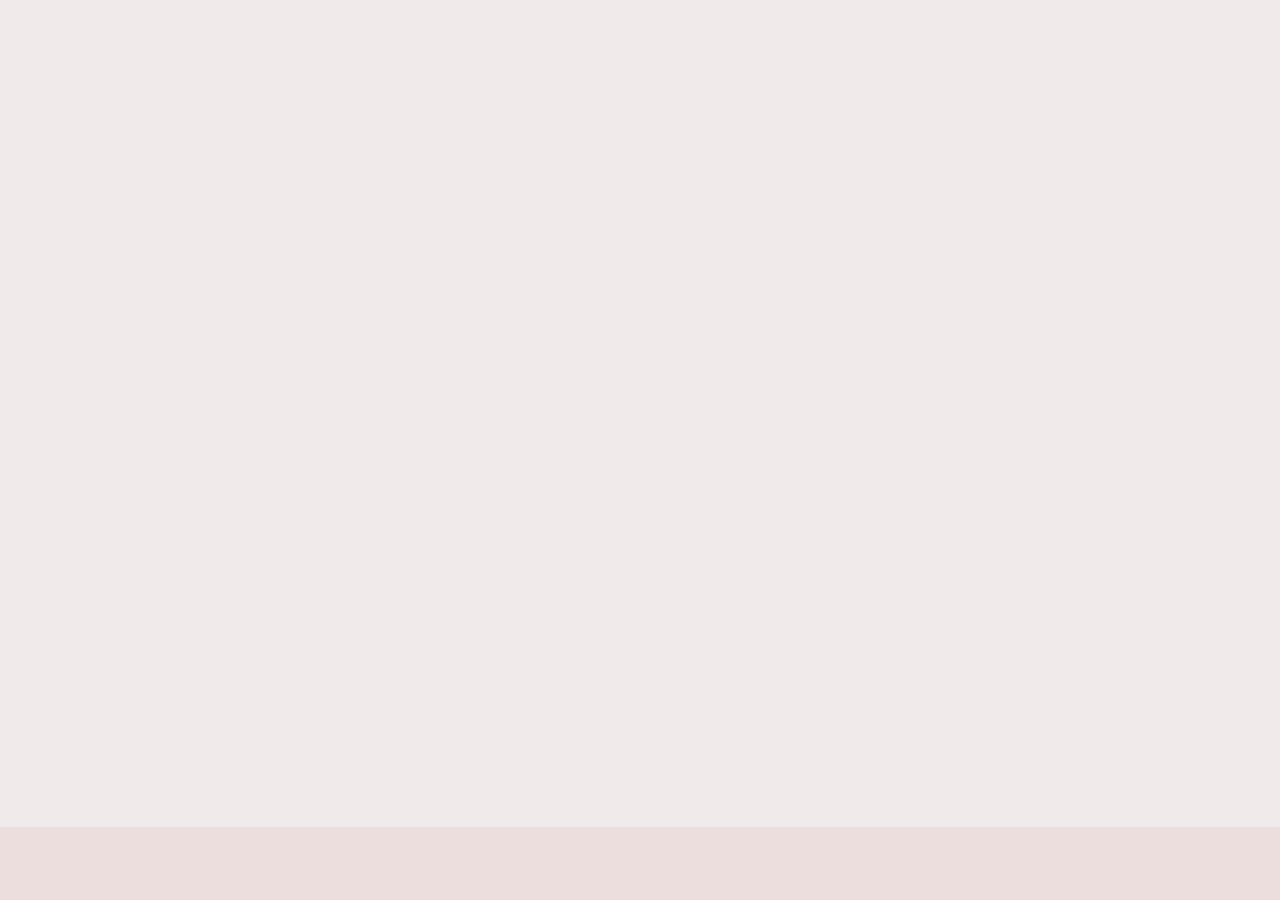
==== thankyou.html @ 1f00e307 "Add files via upload" ====
<!DOCTYPE html>
<html lang="en">
  <head>
    <meta charset="UTF-8" />
    <meta http-equiv="X-UA-Compatible" content="IE=edge" />
    <meta name="viewport" content="width=device-width, initial-scale=1.0" />
    <title>Thank You !</title>

    <link rel="stylesheet" href="style.css" class="stylesheet-1" />

    <!--Box icons-->
    <link
      href="https://unpkg.com/boxicons@2.1.4/css/boxicons.min.css"
      rel="stylesheet"
    />
    <style>
      html {
        font-size: 100% !important;
      }
      .thank-container {
        display: flex;
        width: 100%;
        height: 100vh;
        align-items: center;
        justify-content: center;
        padding: 0 2rem;
        overflow: hidden;
      }
      .thank-div .thank-box {
        background: var(--bg-color-2);
        display: flex;
        width: 100%;
        flex-direction: column;
        align-items: center;
        padding: 0 2rem 2rem;
        transform: scale(0.1);
        visibility: hidden;
        animation: thankScaleUp linear 1s forwards;
        text-align: center;
      }
      .thank-div {
        position: relative;
        max-width: 30rem;
      }
      .thank-box a .bx-check {
        font-size: 5.5rem;
        color: white;
        background: var(--main-color);
        border-radius: 50%;
        padding: 0.5rem;
        margin-top: -2.7rem;
        margin-bottom: 2rem;
      }
      .thank-box h1 {
        color: var(--text-color);
        margin-bottom: 1rem;
        font-size: 2.1rem;
      }
      .thank-box p {
        margin-bottom: 3rem;
      }
      .thank-box button {
        padding: 0.7rem 9rem;
        color: white;
        background: var(--main-color);
        font-size: 1.5rem;
        border-radius: 0.2rem;
        cursor: pointer;
      }
      .thank-box button:hover {
        opacity: 0.9;
      }

      .tnx-footer {
        background: var(--bg-color-2);
        padding: 1.5rem 1rem;
        display: flex;
        position: fixed;
        bottom: 0;
        left: 0;
        right: 0;
        justify-content: center;
        text-align: center;
      }
      .tnx-footer-text {
        position: relative;
      }
      .tnx-footer-text::after {
        position: absolute;
        content: "";
        top: 0;
        right: 0;
        width: 100%;
        height: 100%;
        background: var(--bg-color-2);
        animation: tnxFooterAnim linear 2s forwards;
      }

      @media (max-width: 520px) {
        html {
          font-size: 75%;
        }
      }

      /* ANIMATIONS */

      @keyframes thankScaleUp {
        0%,
        50% {
          visibility: hidden;
          transform: scale(0.1);
        }
        100% {
          visibility: visible;
          transform: scale(1);
        }
      }

      @keyframes tnxFooterAnim {
        0%,
        60% {
          width: 100%;
        }
        100% {
          width: 0%;
        }
      }
    </style>
  </head>
  <body>
    <div class="thank-container">
      <div class="thank-div">
        <div class="thank-box">
          <a><i class="bx bx-check"></i></a>
          <h1 class="">Completed !</h1>
          <p>Thank you so much for your support. It means a lot for me.</p>
          <a href="/index.html"><button>Ok</button></a>
        </div>
      </div>
    </div>

    <!-- footer design-->
    <footer class="tnx-footer">
      <div class="tnx-footer-text">
        <p>Copyright &copy; 2023 by Ibrahim Ali | All Rights Reserved.</p>
      </div>
    </footer>
  </body>

  <script>
    //toggle the light
    let themeMode = localStorage.getItem("Mode");

    if (themeMode === "Dark") {
      // if the guy selected dark...
      document.body.classList.add("dark-theme"); // turn dark mode on;
      document.body.classList.remove("light-theme"); // turn light mode off;page;
    } else {
      document.body.classList.add("light-theme");
    }
  </script>
</html>
---- style.css ----
@import url('https://fonts.googleapis.com/css2?family=Poppins:wght@300;400;500;600;700;800&display=swap');

 /* GENERAL */
  * {
    margin: 0;
    padding: 0;
    box-sizing: border-box;
    text-decoration: none;
    border: none;
    outline: none;
    scroll-behavior: smooth;
    font-family: 'Poppins', 'sans-serif';
  }

  /** General theme **/
  :root {
    --main-color: #915eff;
    --gradient1: linear-gradient(90deg, #915eff, darkblue);/*Not in use*/
    --gradient3: linear-gradient(101deg,#00dbde,#fc00ff);/* used by bx buttons */
    --gradient5: linear-gradient(90deg, #1d6eac, #9124c8);/*only by projects*/

    --g-color1: #1d6eac;/*used by bx social icons*/
    --g-color2: #9124c8;/*used by bx social icons*/
    --g-color3: #00dbde;/*used by bx prev webs border*/
    --g-color4: #fc00ff;/*used by bx prev webs border*/
  }
    .light-theme {
    --bg-color: #f0eaea;
    --bg-color-2: #eddede;
    --text-color: #12142c;
    --text-color-2: #2b678f; /** used by bx buttons */
    --gradient2: linear-gradient(#f2e9e9, #f2e9e9); /* projects & buttons background*/
  }

  .dark-theme {
    --bg-color: #000000;
    --bg-color-2-r: #12142c; /* original one */
    --bg-color-2: #1f2452;
    --text-color: #eddede;
    --text-color-2: white; /** used by bx buttons on hover*/
    --gradient2: linear-gradient(#000000, #000000); /* projects & buttons background*/
   }



  html {
    font-size: 62.5%;
    overflow-x: hidden;
    transition: 0s !important;
  }

  body {
    background: var(--bg-color);
    color: var(--text-color);
  }

  section {
    min-height: 100vh;
    padding: 10rem 9% 2rem;
  }

  /* <!-- header design--> */
  /* <!-- header design--> */
  .header {
    position: fixed;
    top: 0;
    left: 0;
    width: 100%;
    padding: 1rem 9%;
    background: transparent;
    display: flex;
    justify-content: space-between;
    align-items: center;
    z-index: 100;
    transition: 1s;
  }
  .header.sticky {
    background: var(--bg-color-2);
  }
  .logo{
    position: relative;
  }
  .logo-btn {
    padding: 1rem;
    background: var(--main-color);
    display: flex;
    align-items: center;
    border-radius: 2rem;
    color: white;
    font-weight: 600;
    font-size: 1.6rem;
    transition: .15s;
    cursor: pointer;
  }
  .logo-btn .bx {
    position: absolute;
    display: none;
    top: 29%;
    right: 5%;
    color: greenyellow;
    font-weight: 500;
    font-size: 2rem;
    transition: .3s;
  }
  .logo:hover .bx {
    display: inline-block;
    opacity: 1;
    right: 5%;
    animation: smileBlink 2s linear 1;
  }

  @keyframes smileBlink {
    0%,
    15% {
      opacity: 1;
    }
    20% {
      opacity: 0;
    }
    25%,
    30% {
      opacity: 1;
    }
    35% {
      opacity: 0;
    }
    40%,
    100% {
      opacity: 1;
    }
  }
  .logo:hover .logo-btn {
    padding-right: 3rem;
  }

  .theme-toggle-1 {
    position: absolute;
    left: 28rem; /*changed new*/
    border: .2rem solid var(--text-color);
    border-radius: 3rem;
    padding: .2rem .3rem;
    width: 7rem;
  }
  .theme-toggle {
    display: flex;
    gap: 1.6rem;
    justify-content: space-around;
    align-items: center;
    position: relative;
    font-size: 1.6rem;
    color: var(--bg-color);
  }

  .theme-before {
    position: absolute;
    content: '';
    top: 0;
    left: -1%;
    height: 100%;
    width: 40%;
    background: black;
    border: .2rem solid transparent;
    border-radius: 3rem;
    z-index: -1;
    transition: .5s;
  }

  .theme-after{
    position: absolute;
    content: '';
    top: 0;
    left: 60%;
    height: 100%;
    width: 40%;
    background: white;
    border: .2rem solid transparent;
    border-radius: 3rem;
    z-index: -1;
  }

  .theme-icon {
    cursor: pointer;
  }
  .theme-icon .bx-sun {
    color: white;
    display: block;
  }
  .theme-icon .bx-moon {
    color: black;
  }
  .navbar {
    position: relative;
  }

  .navbar a {
    font-size: 1.7rem;
    color: var(--text-color);
    font-weight: 500;
    margin-left: 3.5rem;
  }

  .navbar a:hover,
  .navbar a.active {
    color: var(--main-color);
  }

#menu-icon {
  position: relative;
  font-size: 3.6rem;
  color: var(--text-color);
  cursor: pointer;
  display: none;
}


/*Home section design*/
/*Home section design*/
.home {
  background-color: var(--bg-color);
  position: relative;
  display: flex;
  align-items: center;
  padding: 0 9%;
}
.home-Opacity .opacity-sp {
  content: '';
  position: absolute;
  top: 0;
  left: 0;
  right: 0;
  bottom: 0;
  background: url(bg.png);
  background-position: center;
  background-size: cover;
  animation: homeOpacity 2s linear 1;
  opacity: 1;
}
.opacity-sp2 {
  content: '';
  position: absolute;
  top: 0;
  left: 0;
  right: 0;
  bottom: 0;
  background: url(bg-2.jpg) !important;
  background-position: center !important;
  background-size: cover !important;
  animation: homeOpacity 3.5s linear 1 !important;
  opacity: 1;
}

@keyframes homeOpacity {
  0%,
  50%{
    opacity: 0;
  }
  90%{
    opacity: 1;
  }
}
.home-content {
  max-width: 60rem;
  z-index: 99;
}
.home-content h1 {
  position: relative;
  display: inline-block;
  font-size: 8rem;
  font-weight: 800;
  line-height: 1.3;
}
.home-content h1 span {
  color: var(--main-color);
}
.home-content .text-animate {
  position: relative;
  width: 32.8rem;
}
.home-content .text-animate h3 {
  font-size: 3.2rem;
  font-weight: 700;
  color: transparent;
  -webkit-text-stroke: .7px var(--text-color);
  background-image: linear-gradient(var(--text-color),var(--text-color));
  background-repeat: no-repeat;
  -webkit-background-clip: text;
  background-position: -33rem 0;
}

.home.show-animate .home-content .text-animate h3 {
  animation: homeBgText 8s linear infinite;
  animation-delay: 2s;

}
.home-content .text-animate h3::before {
  content: '';
  position: absolute;
  top: 0;
  left: 0;
  width: 0;
  height: 100%;
  border-right: 2px solid var(--text-color);
  z-index: -1;
}

.home.show-animate .home-content .text-animate h3::before {
  animation:   homeCursorText 8s linear infinite;
  animation-delay: 2s;
}

.home-content p {
  position: relative;
  font-size: 1.6rem;
  margin: 2rem 0 4rem;
}

.btn-box {
  position: relative;
  display: flex;
  justify-content: space-between;
  width: 34.5rem;
  height: 5rem;
}
.btn-box .btn {
  position: relative;
  display: inline-flex;
  justify-content: center;
  align-items: center;
  width: 15rem;
  height: 100%;
  border: .2rem solid var(--main-color);
  border-radius: .8rem;
  font-size: 1.8rem;
  font-weight: 600;
  letter-spacing: .1rem;
  color: var(--bg-color);
  z-index: 1;
  overflow: hidden;
  transition: .5s;
  background: transparent;
  transition: .15s;
}
.btn-box .btn:hover {
  color: var(--text-color);
}

.btn-box .btn:nth-child(2) {
  background: transparent;
  border: .2rem solid var(--main-color);
  color: var(--second-bg-color);
}
.btn-box .btn:nth-child(2):hover {
  color: var(--bg-color);
}
.btn-box .btn:nth-child(2):hover::before {
  width: 100%;
}
.btn-box .btn:nth-child(2)::before {
  width: 0;
  left: 0;
}
.btn-box .btn::before {
  content: '';
  position: absolute;
  top: 0;
  right: 0;
  width: 100%;
  height: 100%;
  background: var(--main-color);
  transition: .5s;
  z-index: -1;
}
.btn-box .btn:hover::before {
  width: 0;
}

.home-sci {
  position: absolute;
  bottom: 4rem;
  width: 170px;
  display: flex;
  justify-content: space-between;
}
.home-sci a {
  position: relative;
  display: inline-flex;
  justify-content: center;
  align-items: center;
  width: 40px;
  height: 40px;
  background: transparent;
  border: .2rem solid var(--main-color);
  border-radius: 50%;
  font-size: 20px;
  z-index: 1;
  overflow: hidden;
}
.home-sci a i {
  color: var(--main-color);
}

.home-sci a::before {
  position: absolute;
  content: '';
  top: 0;
  left: 0;
  width: 0;
  height: 100%;
  background: var(--main-color);
  z-index: -1;
  transition: .5s;
}
.home-sci a:hover i {
  color: #eddede;
}
.home-sci a:hover::before {
  width: 100%;
}
/* 
.home-imgHover {
  position: relative;
  top: 0;
  right: 0;
  width: 45%;
  height: 100%;
  background: red;
  transition: 3s;
}
.home-imgHover:hover {
  background: var(--bg-color);
  opacity: 0.7;
}
.home img {
  position: absolute;
  top: 39%;
  right: 17%;
  width: 10rem;
  z-index: 90;
} */


/* <!--about section design-->*/
/* <!--about section design-->*/
.about {
  background: var(--bg-color-2);
  display: flex;
  justify-content: center;
  align-items: center;
  flex-direction: column;
  gap: 2rem;
  padding-bottom: 6rem;
}
.heading {
  position: relative;
  font-size: 6rem;
  font-weight: 800;
  margin-bottom: 3rem;
  text-align: center;
} 
.heading span {
  color: var(--main-color);
}
.about-img {
  position: relative;
  width: 25rem;
  height: 25rem;
  display: flex;justify-content: center;
  align-items: center;
}
.about-img img {
  width: 90%;
  border-radius: 50%;
  border: .2rem solid var(--main-color); /*
  margin-top: -40px;*/
}
.about-img .circle-spin{
  position: absolute;
  top: 50%;
  left: 50%;
  transform: translate(-50%, -50%) rotate(0);
  width: 100%;
  height: 100%;
  border-radius: 50%;
  border-top: .2rem solid var(--bg-color-2);
  border-bottom: .2rem solid var(--bg-color-2);
  border-left: .2rem solid var(--main-color);
  border-right: .2rem solid var(--main-color);
  animation: aboutSpiner 8s linear infinite;
}
.about-content {
  text-align: center;
}
.about-content h3 {
  position: relative;
  display: inline-block;
  font-size: 2.6rem;
}
.about-content p {
  position: relative;
  font-size: 1.6rem;
  margin: 2rem 0 3rem;
}

.btn-box.btns {
  display: inline-block;
  width: 15rem; 
}/**
.btn-box.btns a::before {
  background: var(--gradient2),var(--gradient3);
}**/


/* <!--education section design-->*/
/* <!--education section design-->*/
.education {
  display: flex;
  justify-self: center;
  align-items: center;
  flex-direction: column;
  min-height: auto;
  padding-bottom: 5rem;
}
.education .education-row {
  display: flex;
  flex-wrap: wrap;
  gap: 5rem;
}
.education .education-column {
  flex: 1 1 40rem;
}
.education-column .title {
  position: relative;
  display: inline-block;
  font-size: 2.5rem;
  margin: 0 0 1.5rem 2rem;
}
.education-column .education-box {
  position: relative;
  border-left: .2rem solid var(--main-color);
}

.education-box  .education-content  {
  position: relative;
  padding-left: 2rem;
}

.education-box  .education-content::before {
  content: '';
  position: absolute;
  top: 0;
  left: -1.1rem;
  width: 2rem;
  height: 2rem;
  background: var(--main-color);
  border-radius: 50%;
}

.education-content .content {
  position: relative;
  padding: 1.5rem;
  border: .2rem solid var(--main-color);
  border-radius: .6rem;
  margin-bottom: 2rem;
}

.education-content .content::before {
  content: '';
  position: absolute;
  top: 0;
  left: 0;
  width: 0;
  height: 100%;
  background: var(--bg-color-2);
  overflow: hidden;
  z-index: -1;
  transition: .5s;
}
.education-content .content:hover::before {
  width: 100%;
}

.education-content .content .year {
  font-size: 1.5rem;
  color: var(--main-color);
  padding-bottom: .5rem;
}
.education-content .content .year i {
  padding-right: .5rem;
}

.education-content .content h3 {
  font-size: 2rem;
}

.education-content .content p {
  font-size: 1.6rem;
  padding-top: 1rem;
}


/*<!--skills section design-->*/
/*<!--skills section design-->*/
.skills {
  min-height: auto;
  padding: 6rem 0% 2rem;
  background: var(--bg-color-2);
}
.skills .heading {
  display: inline-block;
  left: 50%;
  transform: translateX(-50%);
  /* margin-bottom: 0rem; changed*/
}

.skills .skills-row {
  display: flex;
  flex-wrap: wrap;
  gap: 4rem 11%;
  padding: 0 6% 0;
  justify-content: center;
}

.skills-row .skils-column {
  /*flex: 1;*/
  max-width: 54%;
  text-align: center;
}

.skils-column .title {
  position: relative;
  display: inline-block;
  font-size: 2.5rem;
  margin: 0 0 0.5rem;
}
.skils-column .skill-box {
  position: relative;
}

.skill-box .skills-content {
  background: transparent;
  position: relative;
  /*border: .2rem solid var(--main-color);*/
  border-radius: .6rem;
  padding: 1.5rem 1.5rem;
  z-index: 1;
  overflow: hidden;
  width: fit-content;
}/*
.skill-box .skills-content::before {
  content: '';
  position: absolute;
  top: 0;
  left: 0;
  width: 0;
  height: 100%;
  background: var(--bg-color);
  z-index: -1;
  transition: .5s;
}
.skill-box .skills-content:hover::before {
  width: 100%;
} */
.circle-container {
  position: relative;
  /*background: yellowgreen;*/
}
.outer-circle {
  width: fit-content;
  height: fit-content;
  border-radius: 50%;
  padding: 18px;
  box-shadow: 0px 0px 0px 0px rgba(0, 0, 0, 0.15),
    -2px -3px 10px -1px rgba(118, 31, 162, 0.7);/*
    border: .05rem solid var(--g-color2);*/
}
.inner-circle {
  width: 120px;
  height: 120px;
  display: flex;
  align-items: center;
  justify-content: center;
  border-radius: 50%;/*
  border: .1rem solid var(--g-color2);*/
  box-shadow: inset 4px 4px 6px -1px rgba(0, 0, 0, 0.2),
    inset -4px -4px 6px -1px rgba(136, 40, 185, 0.7),
    -0.5px -0.5px 0px rgb(127, 48, 145),
    0.5px 0.5px 0px rgba(0, 0, 0, 0.15),
    0px 12px 10px -10px rgba(0, 0, 0, 0.05);
  /*background: red;*/
}
.inner-circle div {
  visibility: hidden;
  font-size: 2.5rem;
  color: var(--text-color1);
}
circle {
  fill: none;
  stroke: url(#GradientColor);
  stroke-width: 19px;
  stroke-dasharray: 430;
  stroke-dashoffset: 430;
  r: 69px;
}
.circle-animate #number-circle1 {
  animation: animNumb-1 3s linear forwards;
}
.circle-animate #number-circle2 {
  animation: animNumb-1 3.5s linear forwards;
}
.circle-animate #number-circle3 {
  animation: animNumb-1 4s linear forwards;
}


.circle-animate .circle-1 {
  animation: animCircle-1 3s linear forwards;
}
.circle-animate .circle-2 {
  animation: animCircle-2 3.5s linear forwards;
}
.circle-animate .circle-3 {
  animation: animCircle-3 4s linear forwards;
}
.circle-animate .circle-4 {
  animation: animCircle-4 3s linear forwards;
}
.circle-animate .circle-5 {
  animation: animCircle-5 3s linear forwards;
}
/* take it down later*/
@keyframes animCircle-1 {
  0%,10%,30%{
    stroke-dashoffset: 430;
  }
  100% {
    stroke-dashoffset: 20; /* 98%  changed*/
  }
}
@keyframes animCircle-2 {
  0%,40%{
    stroke-dashoffset: 430;
  }
  100% {
    stroke-dashoffset: 30.1; /* 93% changed*/
  }
}
@keyframes animCircle-3 {
  0%,50%{
    stroke-dashoffset: 430;
  }
  100% {
    stroke-dashoffset: 38.7; /* 91% changed*/
  }
}


@keyframes animNumb-1 {
  0%,40%{
    visibility: hidden;
    transform: scale(.1);
  }
  100%{
    visibility: visible;
    transform: scale(1);
  }
}
/* take it down later*/


svg {
  position: absolute;
  display: flex;
  top: 0;
  left: 0;
  width: 100%;
  height: 100%;
}


/* <!--contact section design--> */
/* <!--contact section design--> */
.contact {
  position: relative;
  min-height: auto;
  padding-bottom: 7rem;
}
.contact h2 {
  display: inline-block;
  left: 50%;
  transform: translateX(-50%);
}

.contact form {
  max-width: 70rem;
  margin: 0 auto;
  text-align: center;
  /**margin-left: 0;**/
}
.contact form .input-box {
  position: relative;
  display: flex;
  justify-content: space-between;
  flex-wrap: wrap;
}
.contact form .input-box .input-field {
  position: relative;
  width: 49%;
  margin: .8rem 0;
}
.contact form .input-box .input-field input,
.contact form .textarea-field textarea {
  width: 100%;
  height: 100%;
  padding: 1.5rem;
  font-size: 1.6rem;
  color: var(--text-color);
  background: transparent;
  border-radius: .6rem;
  border: .2rem solid var(--main-color);
}

.contact form .input-box .input-field input::placeholder,
.contact form .textarea-field textarea::placeholder {
  color: var(--text-color);
}

.contact form .focus {
  position: absolute;
  top: 0;
  left: 0;
  width: 0;
  height: 100%;
  background: var(--bg-color-2);
  border-radius: .6rem;
  z-index: -1;
  transition: .5s;
}
.contact form .input-box .input-field input:focus~.focus,
.contact form .input-box .input-field input:valid~.focus,
.contact form .textarea-field textarea:focus~.focus,
.contact form .textarea-field textarea:valid~.focus {
  width: 100%;
}

.contact form .textarea-field {
  position: relative;
  margin: .8rem 0 2.7rem;
  display: flex;
}
.contact form .textarea-field textarea {
  resize: none;
}

.contact form .btn-box.btns .btn {
  cursor: pointer;
}

/**For spining sphere**/

.contact .spere-container {
  position: absolute;
  top: 15%;
  left: 0;
  background: transparent;
  z-index: -1;

}

/*Contact popup*/
.pop-up {
  text-align: center;
  position: absolute;
  top: 20%;
  left: 50%;
  transform: translate(-50%, -50%) scale(0.1);
  width: 40rem;
  background-color: var(--bg-color-2);
  border-radius: 1rem;
  color: var(--text-color);
  visibility: hidden;
  transition: transform 0.4s, top 0.4s;
}

.open-up {
  visibility: visible;
  top: 50%;
  transform: translate(-50%, -50%) scale(1);
}
.contact .pop-up .bx {
  color: var(--text-color-2);
  background: var(--main-color);
  border: 0.1rem solid transparent;
  border-radius: 50%;
  font-size: 10rem;
  margin-top: -4rem;
  margin-bottom: 2rem;
}
.contact .pop-up h2 {
  font-weight: 700;
  font-size: 3.3rem;
  margin-top: 2.5rem;
  transform: none;
  display: block;
}
.contact .pop-up p {
  margin-bottom: 3.5rem;
  font-size: 1.7rem;
}
.contact .pop-up button {
  width: 31rem;
  height: 5rem;
  margin-bottom: 2rem;
  color: var(--text-color);
  background: var(--main-color);
  border-radius: 0.5rem;
  border-style: none;
  font-size: 2.2rem;
  cursor: pointer;
}
.contact .pop-up button:hover {
  transform: scale(1.01);
}


/* <!-- footer design--> */
/* <!-- footer design--> */
.footer {
  display: flex;
  position: relative;
  justify-content: space-between;
  align-items: center;
  flex-wrap: wrap;
  padding: 2rem 9%;
  background: var(--bg-color-2);
}

.footer-text,
.footer-iconTop {
  position: relative;
}

.footer-text p {
  font-size: 1.6rem;
}
.footer-iconTop a {
  position: relative;
  display: inline-flex;
  justify-content: center;
  align-items: center;
  padding: .8rem;
  background: var(--main-color);
  border: .2rem solid var(--main-color);
  border-radius: .6rem;
  z-index: 1;
  transition: .6s;
}
.footer-iconTop a:hover {
  padding-top: .4rem;
  padding-bottom: 1.2rem;
}

.footer-iconTop a::before {
  content: '';
  position: absolute;
  top: 0;
  left: 0;
  width: 0;
  height: 100%;
  background: var(--bg-color);
  z-index: -1;
  transition: .5s;
}
.footer-iconTop a:hover::before {
  width: 100%;
}
.footer-iconTop a i {
  font-size: 2.4rem;
  color: var(--bg-color);
}
.footer-iconTop a:hover i {
  color: var(--main-color);
}

/*ANIMATION RELOD AND SCROLL*/

.animate { /*gets only home and header*/
  position: absolute;
  top: 0;
  right: 0;
  width: 100%;
  height: 100%;
  background: var(--bg-color);
  z-index: 98;
}

.animate.home-img {
  width: 50%;
}

.logo .animate,
.theme-toggle-1 .animate,
.navbar .animate,
#menu-icon .animate,
.home.show-animate .animate{
  animation: showRight 1s ease forwards;
  animation-delay: calc(.3s * var(--i));
}
.theme-toggle-1 .theme-toggle .animate {
  right: -10%;
  width: 120%;
  height: 140%;
  top: -18%;
}

.animate.scroll { /* gets the rest ( sections exept the home swction ) */
  transition: 1s ease;
  transition-delay: calc(.3s / var(--i));
  animation: none;
}
.header.sticky .animate,
section:nth-child(3) .animate.scroll,/*B/C IT IS ANIMATE.SCROLL..GETS ALL EXEPT HOME & HEADER*/
section:nth-child(5) .animate.scroll,
.footer .animate.scroll {
  background: var(--bg-color-2);
}

.education .education-box .animate.scroll {
  width: 105%;
}
.skills .card .animate.scroll {
  width: 105%;
  height: 105%;
}

.about.show-animate .animate.scroll,
.education.show-animate .animate.scroll,
.skills.show-animate .animate.scroll,
.projects.show-animate .animate.scroll,
.contact.show-animate .animate.scroll,
.footer.show-animate .animate.scroll {
  transition-delay: calc(.3s * var(--i));
  width: 0;
}


/*BREAK POINTS */

@media (max-width: 1200px) {
  html {
    font-size: 55%;
  }
  .header .theme-toggle-1 {
    left: 26rem; /*changed new*/
  }
}

@media (max-width: 991px) {
  /*
  .header { 
    padding: 2rem 4%;
  }*/
  section {
    padding: 10rem 4% 2rem;
  }
  .header .theme-toggle-1 {
    left: 23rem; /*changed new*/
  }
  .home {
    padding: 0 4%;
  }
  .footer {
    padding: 2rem 4%;
  }
  .skills .skills-row {
    padding: 0 8%;
    gap: 4rem 0%;
    justify-content: space-between;
  }
} 

@media (max-width: 813px) {
  .header .theme-toggle-1 {
    left: 22rem; /*changed new*/
  }
  .skills .skills-row {
    padding: 0 5%;
}
}

@media (max-width: 768px) {
  .header {
    background: var(--bg-color);
  }
  .header .theme-toggle-1 {
    left: auto;
    right: 12.5rem;
  }
/*   .theme-icon .bx-sun {
    margin-bottom: -0.1rem;
    margin-right: -0.1rem;
  } */
  #menu-icon {
    display: block;
  }

  .navbar {
    position: absolute;
    top: 100%;
    left: -100%;
    width: 100%;
    padding: 1rem 4%;
    background: var(--main-color);
    box-shadow: 0 0.5rem 1rem rgba(0, 0, 0, .2);
    z-index: 1;
    transition: .25s ease;
    transition-delay: .25s;
  }

  .navbar.active {
    left: 0;
    transition-delay: 0s;

  }

  .navbar .active-nav {
    position: absolute;
    top: 0;
    left: -100%;
    width: 100%;
    height: 100%;
    background: var(--bg-color);
    border-top: .1rem solid rgba(0, 0, 0, .2);
    z-index: -1;
    transition: .25s ease;
    transition-delay: 0s;
  }
  .navbar.active .active-nav {
    left: 0;
    transition-delay: .25s;
  }

  .navbar a {
    display: block;
    font-size: 2rem;
    margin: 3rem 0;
    transform: translateX(-20rem);
    transition: .25s ease;
    transition-delay: 0s;
  }
  .navbar.active a {
    transform: translateX(0);
    transition-delay: .25s;
  }
  .home-content h1 {
    font-size: 7rem;
  }

  .home-imgHover {
    pointer-events: none;
    background: var(--bg-color);
    opacity: .6;
  }
  .skills .skills-row {
    gap: 0rem 0%;
    justify-content: space-evenly;
    padding: 0 1.1rem;
  }
  .inner-circle {
    width: 100px;
    height: 100px;
  }
  circle {
    stroke-dasharray: 360; /* changed */
    r: 58px;
  }
}

@media (max-width: 520px) {
  html {
    font-size: 50%;
  }
  .header .theme-toggle-1 {
    left: auto;
    right: 10.5rem;
  }
  .home-content h1 {
    font-size: 6.8rem;
    display: flex;
    flex-direction: column;
  }
  .home-sci {
    width: 160px;
  }
  .home-sci a {
    width: 38px;
    height: 38px;
  }
  .skills-row .skils-column {
    flex: 0;
    max-width:fit-content;
  }
}

@media (max-width: 462px) {
  .header .theme-toggle-1 {
    left: auto;
    right: 9.5rem;
  }
  .home-content h1 {
    font-size: 6rem;
  }
  .home-content {
    margin-top: -14rem;
  }
  .home-sci {
    bottom: 12rem;
  }
  .education {
    padding: 10rem 4% 5rem 5%;
  }
  .contact form .input-box .input-field {
    width: 100%;
  }
  .footer {
    flex-direction: column-reverse;
  }
  .footer p {
    margin-top: 2rem;
    margin-bottom: 2rem;
    text-align: center;
  }
}

@media (max-width: 371px) {
  .header .theme-toggle-1 {
    left: auto;
    right: 8rem;
  }
  .home {
    justify-content: center;
  }
  .home-content {
    display: flex;
    align-items: center;
    flex-direction: column;
    text-align: center;
  }
}


/*KEYFRAMES ANIMATION*/

@keyframes homeBgText {
  0%,10%,100% {
    background-position: -33rem 0;
  }
  65%,85% {
    background-position: 0 0;
  }
}
@keyframes homeCursorText {
  0%,10%,100% {
    width: 0;
  }
  65%,
  78%,
  85% {
    width: 100%;
    opacity: 1;
  }

  74%,
  81%{
    opacity: 0;
  }
}
@keyframes aboutSpiner {
  100%{
    transform: translate(-50%, -50%) rotate(360deg);
  }
}

@keyframes showRight{
  100%{
    width: 0;
  }
}
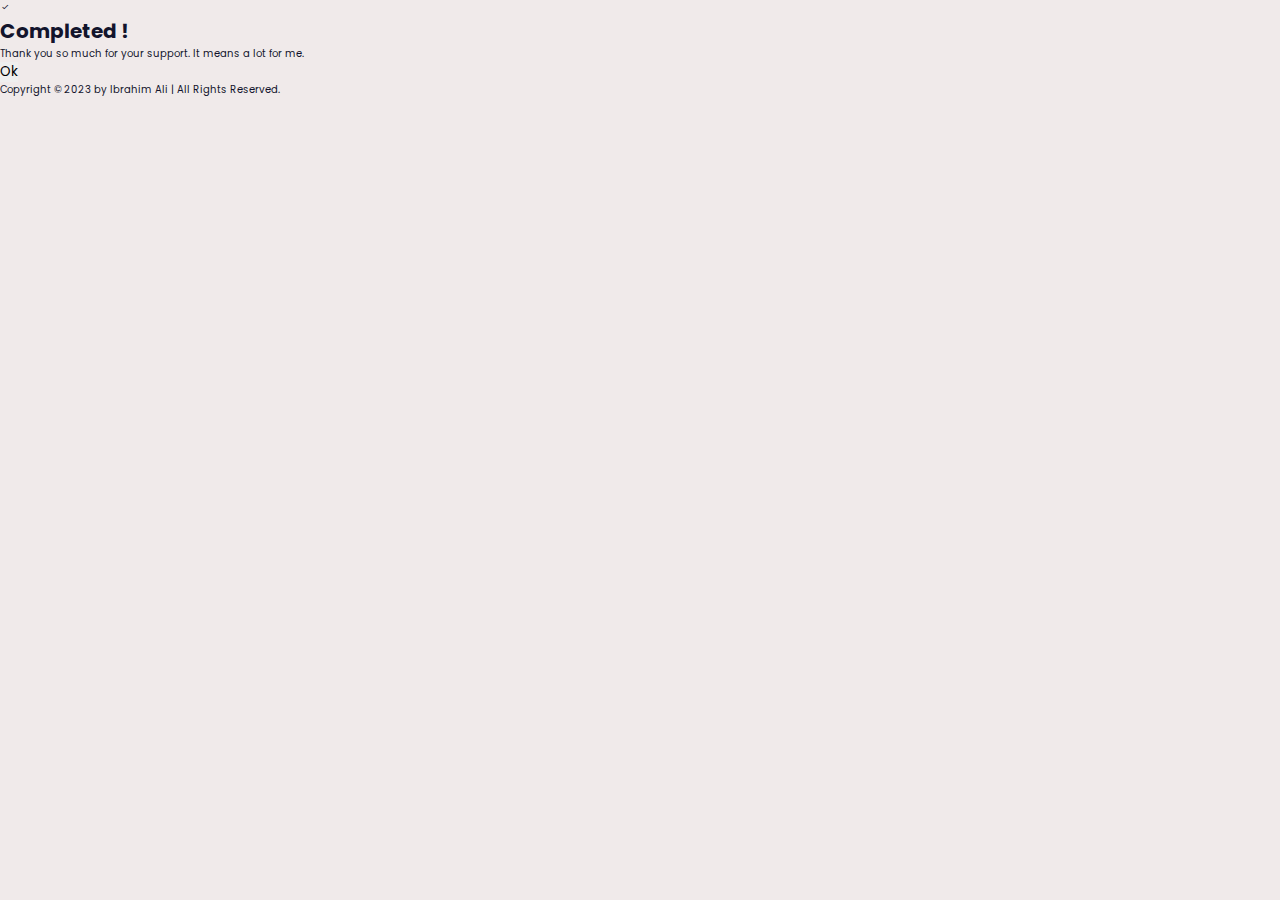
==== commit 3a90d364: "Update thankyou.html" ====
--- a/thankyou.html
+++ b/thankyou.html
@@ -7,125 +7,13 @@
     <title>Thank You !</title>
 
     <link rel="stylesheet" href="style.css" class="stylesheet-1" />
+    <link rel="stylesheet" href="thankyou.css" class="stylesheet-1" />
 
     <!--Box icons-->
     <link
       href="https://unpkg.com/boxicons@2.1.4/css/boxicons.min.css"
       rel="stylesheet"
     />
-    <style>
-      html {
-        font-size: 100% !important;
-      }
-      .thank-container {
-        display: flex;
-        width: 100%;
-        height: 100vh;
-        align-items: center;
-        justify-content: center;
-        padding: 0 2rem;
-        overflow: hidden;
-      }
-      .thank-div .thank-box {
-        background: var(--bg-color-2);
-        display: flex;
-        width: 100%;
-        flex-direction: column;
-        align-items: center;
-        padding: 0 2rem 2rem;
-        transform: scale(0.1);
-        visibility: hidden;
-        animation: thankScaleUp linear 1s forwards;
-        text-align: center;
-      }
-      .thank-div {
-        position: relative;
-        max-width: 30rem;
-      }
-      .thank-box a .bx-check {
-        font-size: 5.5rem;
-        color: white;
-        background: var(--main-color);
-        border-radius: 50%;
-        padding: 0.5rem;
-        margin-top: -2.7rem;
-        margin-bottom: 2rem;
-      }
-      .thank-box h1 {
-        color: var(--text-color);
-        margin-bottom: 1rem;
-        font-size: 2.1rem;
-      }
-      .thank-box p {
-        margin-bottom: 3rem;
-      }
-      .thank-box button {
-        padding: 0.7rem 9rem;
-        color: white;
-        background: var(--main-color);
-        font-size: 1.5rem;
-        border-radius: 0.2rem;
-        cursor: pointer;
-      }
-      .thank-box button:hover {
-        opacity: 0.9;
-      }
-
-      .tnx-footer {
-        background: var(--bg-color-2);
-        padding: 1.5rem 1rem;
-        display: flex;
-        position: fixed;
-        bottom: 0;
-        left: 0;
-        right: 0;
-        justify-content: center;
-        text-align: center;
-      }
-      .tnx-footer-text {
-        position: relative;
-      }
-      .tnx-footer-text::after {
-        position: absolute;
-        content: "";
-        top: 0;
-        right: 0;
-        width: 100%;
-        height: 100%;
-        background: var(--bg-color-2);
-        animation: tnxFooterAnim linear 2s forwards;
-      }
-
-      @media (max-width: 520px) {
-        html {
-          font-size: 75%;
-        }
-      }
-
-      /* ANIMATIONS */
-
-      @keyframes thankScaleUp {
-        0%,
-        50% {
-          visibility: hidden;
-          transform: scale(0.1);
-        }
-        100% {
-          visibility: visible;
-          transform: scale(1);
-        }
-      }
-
-      @keyframes tnxFooterAnim {
-        0%,
-        60% {
-          width: 100%;
-        }
-        100% {
-          width: 0%;
-        }
-      }
-    </style>
   </head>
   <body>
     <div class="thank-container">
--- a/style.css
+++ b/style.css
@@ -47,7 +47,7 @@
   html {
     font-size: 62.5%;
     overflow-x: hidden;
-    transition: 0s !important;
+    transition: 0.15s;
   }
 
   body {
@@ -96,8 +96,8 @@
   .logo-btn .bx {
     position: absolute;
     display: none;
-    top: 29%;
-    right: 5%;
+    top: 27%;
+    right: -5%;
     color: greenyellow;
     font-weight: 500;
     font-size: 2rem;
@@ -223,17 +223,17 @@
   align-items: center;
   padding: 0 9%;
 }
-.home-Opacity .opacity-sp {
+.opacity-sp {
   content: '';
   position: absolute;
   top: 0;
   left: 0;
   right: 0;
   bottom: 0;
-  background: url(bg.png);
+  background: url(bg-2.jpg);
   background-position: center;
   background-size: cover;
-  animation: homeOpacity 2s linear 1;
+  animation: homeOpacity 3.5s linear 1;
   opacity: 1;
 }
 .opacity-sp2 {
@@ -243,10 +243,10 @@
   left: 0;
   right: 0;
   bottom: 0;
-  background: url(bg-2.jpg) !important;
+  background: url(bg.png) !important;
   background-position: center !important;
   background-size: cover !important;
-  animation: homeOpacity 3.5s linear 1 !important;
+  animation: homeOpacity 2s linear 1 !important;
   opacity: 1;
 }
 
@@ -888,7 +888,7 @@
   transform: translate(-50%, -50%) scale(1);
 }
 .contact .pop-up .bx {
-  color: var(--text-color-2);
+  color: white;
   background: var(--main-color);
   border: 0.1rem solid transparent;
   border-radius: 50%;
@@ -911,7 +911,7 @@
   width: 31rem;
   height: 5rem;
   margin-bottom: 2rem;
-  color: var(--text-color);
+  color: white;
   background: var(--main-color);
   border-radius: 0.5rem;
   border-style: none;
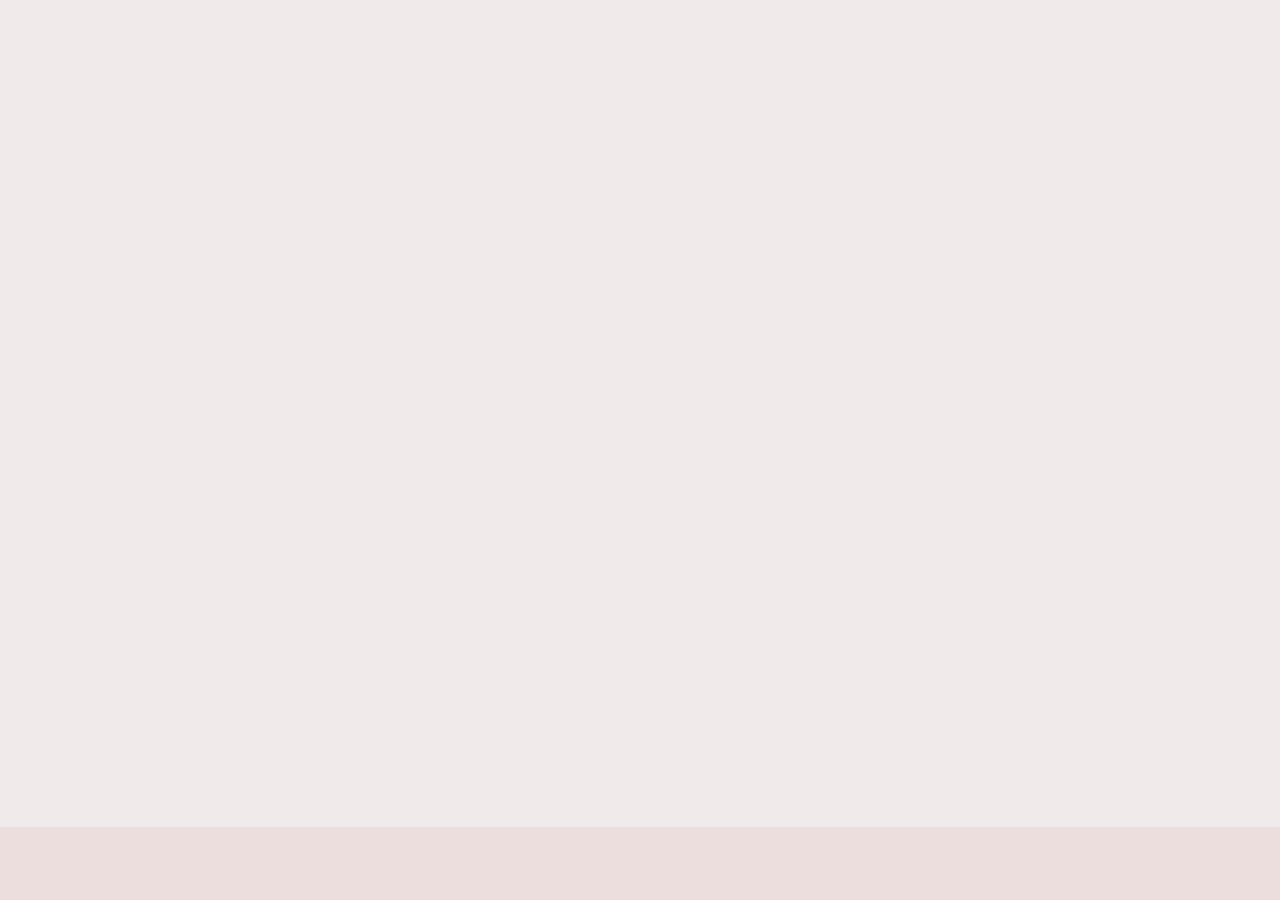
==== commit b96a1da2: "Update thankyou.html" ====
--- a/thankyou.html
+++ b/thankyou.html
@@ -8,6 +8,8 @@
 
     <link rel="stylesheet" href="style.css" class="stylesheet-1" />
     <link rel="stylesheet" href="thankyou.css" class="stylesheet-1" />
+    
+    <link rel="icon" type="jpg" href="check-2.jpg" />
 
     <!--Box icons-->
     <link
@@ -21,7 +23,9 @@
         <div class="thank-box">
           <a><i class="bx bx-check"></i></a>
           <h1 class="">Completed !</h1>
-          <p>Thank you so much for your support. It means a lot for me.</p>
+          <p>I am deeply grateful for the support you have extended to me. I am
+            forever grateful for your belief in my potential. Thank you from the
+            depths of my heart.</p>
           <a href="/index.html"><button>Ok</button></a>
         </div>
       </div>
--- a/style.css
+++ b/style.css
@@ -223,7 +223,7 @@
   align-items: center;
   padding: 0 9%;
 }
-.opacity-sp {
+.home-Opacity .opacity-sp {
   content: '';
   position: absolute;
   top: 0;
@@ -246,7 +246,7 @@
   background: url(bg.png) !important;
   background-position: center !important;
   background-size: cover !important;
-  animation: homeOpacity 2s linear 1 !important;
+  animation: homeOpacity 3.5s linear 1 !important;
   opacity: 1;
 }
 
--- a/thankyou.css
+++ b/thankyou.css
@@ -0,0 +1,111 @@
+html {
+  font-size: 100% !important;
+}
+.thank-container {
+  display: flex;
+  width: 100%;
+  height: 100vh;
+  align-items: center;
+  justify-content: center;
+  padding: 0 2rem;
+  overflow: hidden;
+}
+.thank-div .thank-box {
+  background: var(--bg-color-2);
+  display: flex;
+  width: 100%;
+  flex-direction: column;
+  align-items: center;
+  padding: 0 2rem 2rem;
+  transform: scale(0.1);
+  visibility: hidden;
+  animation: thankScaleUp linear 1s forwards;
+  text-align: center;
+}
+.thank-div {
+  position: relative;
+  max-width: 30rem;
+}
+.thank-box a .bx-check {
+  font-size: 5.5rem;
+  color: white;
+  background: var(--main-color);
+  border-radius: 50%;
+  padding: 0.5rem;
+  margin-top: -2.7rem;
+  margin-bottom: 2rem;
+}
+.thank-box h1 {
+  color: var(--text-color);
+  margin-bottom: 1rem;
+  font-size: 2.1rem;
+}
+.thank-box p {
+  margin-bottom: 3rem;
+}
+.thank-box button {
+  padding: 0.7rem 9rem;
+  color: white;
+  background: var(--main-color);
+  font-size: 1.5rem;
+  border-radius: 0.2rem;
+  cursor: pointer;
+}
+.thank-box button:hover {
+  opacity: 0.9;
+}
+
+.tnx-footer {
+  background: var(--bg-color-2);
+  padding: 1.5rem 1rem;
+  display: flex;
+  position: fixed;
+  bottom: 0;
+  left: 0;
+  right: 0;
+  justify-content: center;
+  text-align: center;
+}
+.tnx-footer-text {
+  position: relative;
+}
+.tnx-footer-text::after {
+  position: absolute;
+  content: "";
+  top: 0;
+  right: 0;
+  width: 100%;
+  height: 100%;
+  background: var(--bg-color-2);
+  animation: tnxFooterAnim linear 2s forwards;
+}
+
+@media (max-width: 520px) {
+  html {
+    font-size: 75%;
+  }
+}
+
+/* ANIMATIONS */
+
+@keyframes thankScaleUp {
+  0%,
+  50% {
+    visibility: hidden;
+    transform: scale(0.1);
+  }
+  100% {
+    visibility: visible;
+    transform: scale(1);
+  }
+}
+
+@keyframes tnxFooterAnim {
+  0%,
+  60% {
+    width: 100%;
+  }
+  100% {
+    width: 0%;
+  }
+}